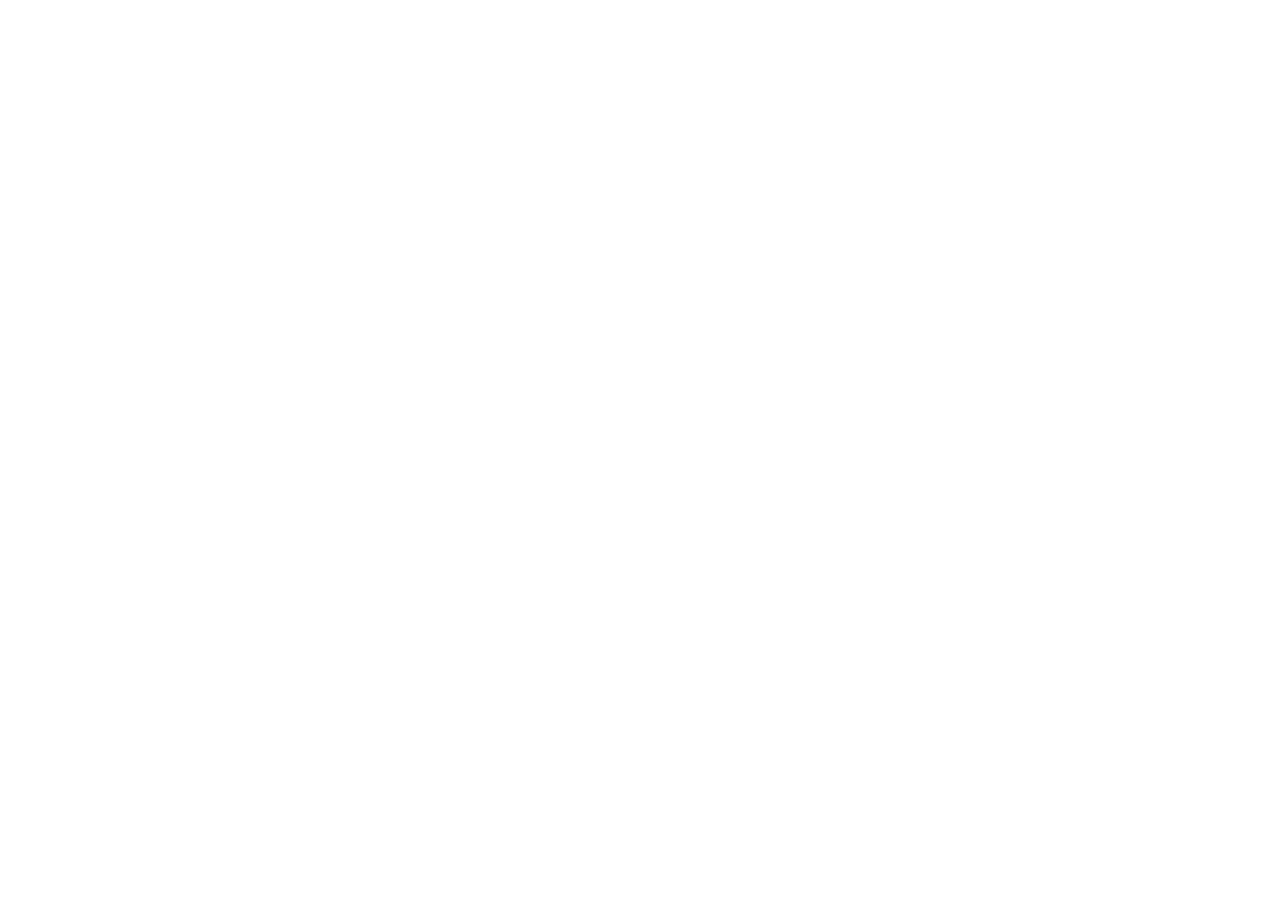
==== Versione corretta/index.html @ b053dcbd "Caricata versione corretta con stampa in console log" ====
<!DOCTYPE html>
<html lang="en">
  <head>
    <meta charset="UTF-8">
    <meta name="viewport" content="width=device-width, initial-scale=1.0">
    <meta http-equiv="X-UA-Compatible" content="ie=edge">
    <link rel="stylesheet" href="assets/css/style.css">
    <title></title>
  </head>
  <body>


  <!-- Script jQuery -->
  <script src="https://ajax.googleapis.com/ajax/libs/jquery/3.5.1/jquery.min.js"></script>

  <!-- Script Javascript -->
  <script type="text/javascript" src="assets/js/main.js"></script>

  </body>
</html>
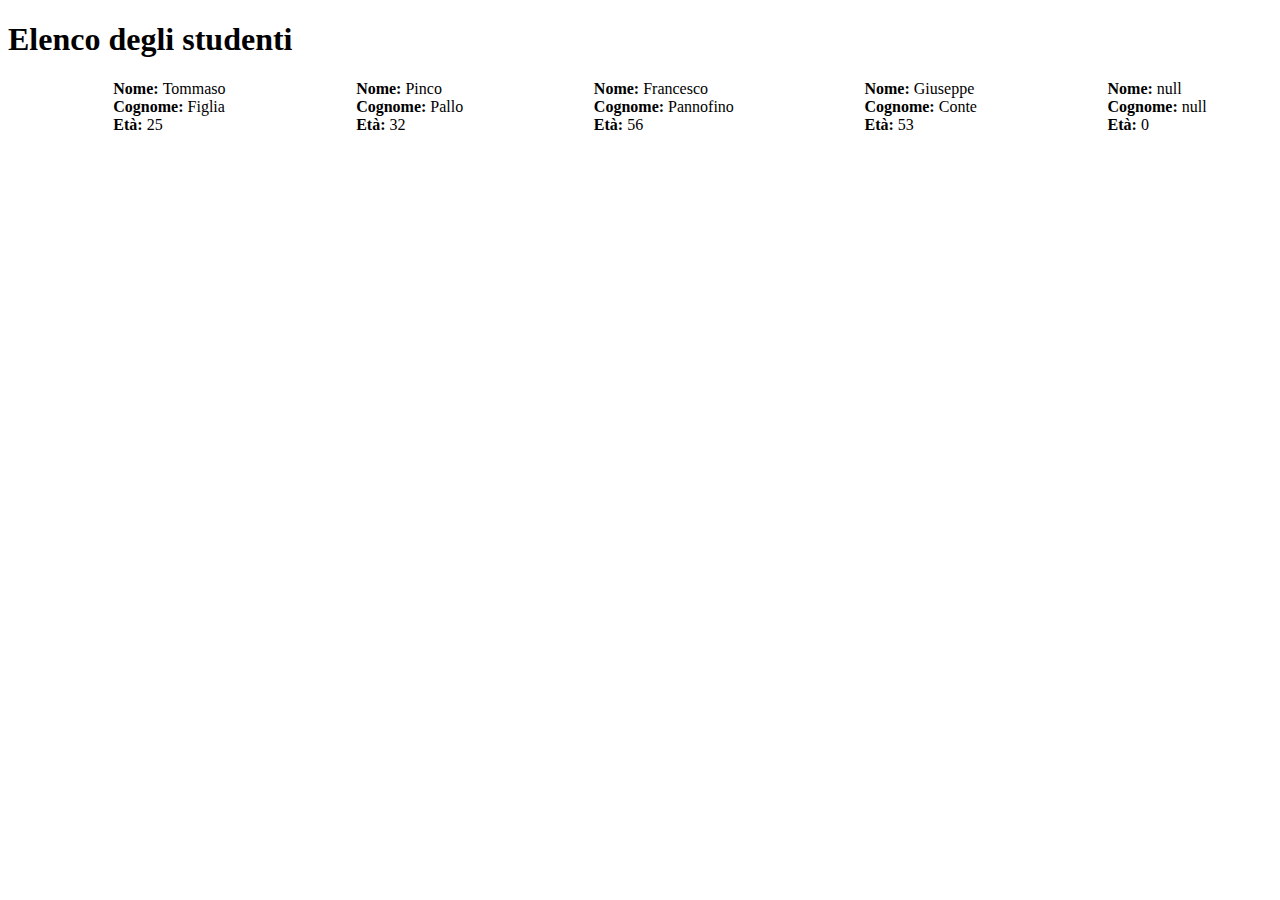
==== commit 40c3d175: "Stampati a schermo gli oggetti della lista studenti." ====
--- a/Versione corretta/index.html
+++ b/Versione corretta/index.html
@@ -9,6 +9,11 @@
   </head>
   <body>
 
+    <h1>Elenco degli studenti</h1>
+    <ul id="lista_studenti">
+
+    </ul>
+
 
   <!-- Script jQuery -->
   <script src="https://ajax.googleapis.com/ajax/libs/jquery/3.5.1/jquery.min.js"></script>
--- a/Versione corretta/assets/css/style.css
+++ b/Versione corretta/assets/css/style.css
@@ -0,0 +1,8 @@
+ul{
+  list-style: none;
+  display: flex;
+  justify-content: space-around;
+}
+li{
+  display: inline-block;
+}
